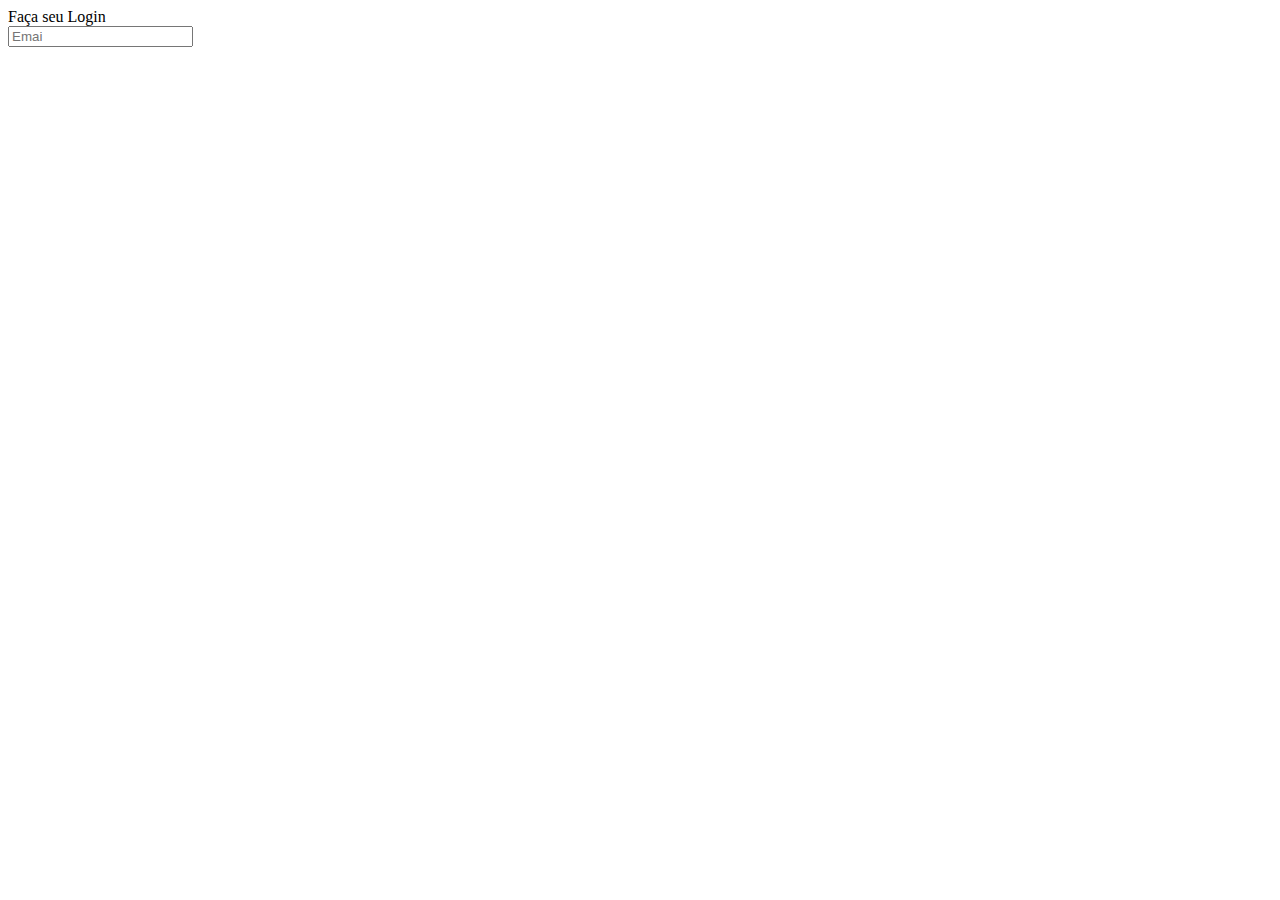
==== index.html @ e7928db2 "versão01" ====
<!DOCTYPE html>
<html lang="pt-br">
<head>
    <meta charset="UTF-8">
    <meta name="viewport" content="width=device-width, initial-scale=1.0">
    <title>PBL BIBLIOTECA</title>
</head>
<body>
    <div class="container">
        <div class="wrapper">
            <div class="title">
                <span>Faça seu Login</span>
    
            </div>
            <form action="dahsboard.html">
                <div class="row">
                    <div class = "i"><i class="fa-solid fa-user" style="color: white;"></i></div>
                    <input type="text" placeholder="Emai" id="Emai" required>

                    </div>
                
                </div>

            </form>

        </div>
    
    </div>
</body>
</html>
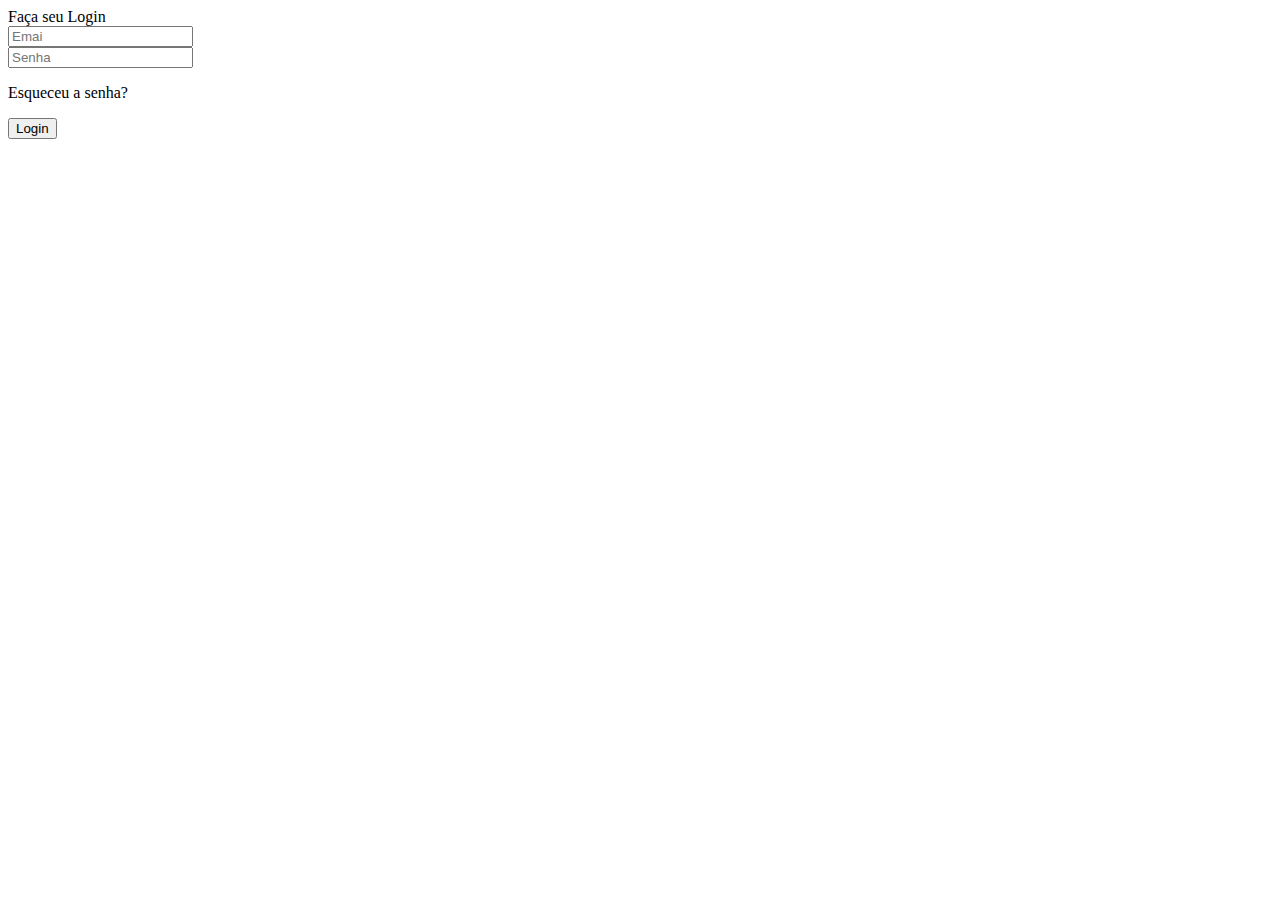
==== commit d8e1fae7: "v1" ====
--- a/index.html
+++ b/index.html
@@ -16,10 +16,17 @@
                 <div class="row">
                     <div class = "i"><i class="fa-solid fa-user" style="color: white;"></i></div>
                     <input type="text" placeholder="Emai" id="Emai" required>
-
-                    </div>
+                      </div>
+                      <div class="row">
+                        <div class = "i"><i class="fa-solid fa-lock" style="color: white;"></i></div>
+                        <input type="password" placeholder="Senha" id="Senha" required>
                 
                 </div>
+                <div class="row button">
+                    <div class = "pass"><p>Esqueceu a senha?</p></div>
+                    <input type= "submit" value = "Login" onclick="logar(); return false">
+                </div>
+            
 
             </form>
 
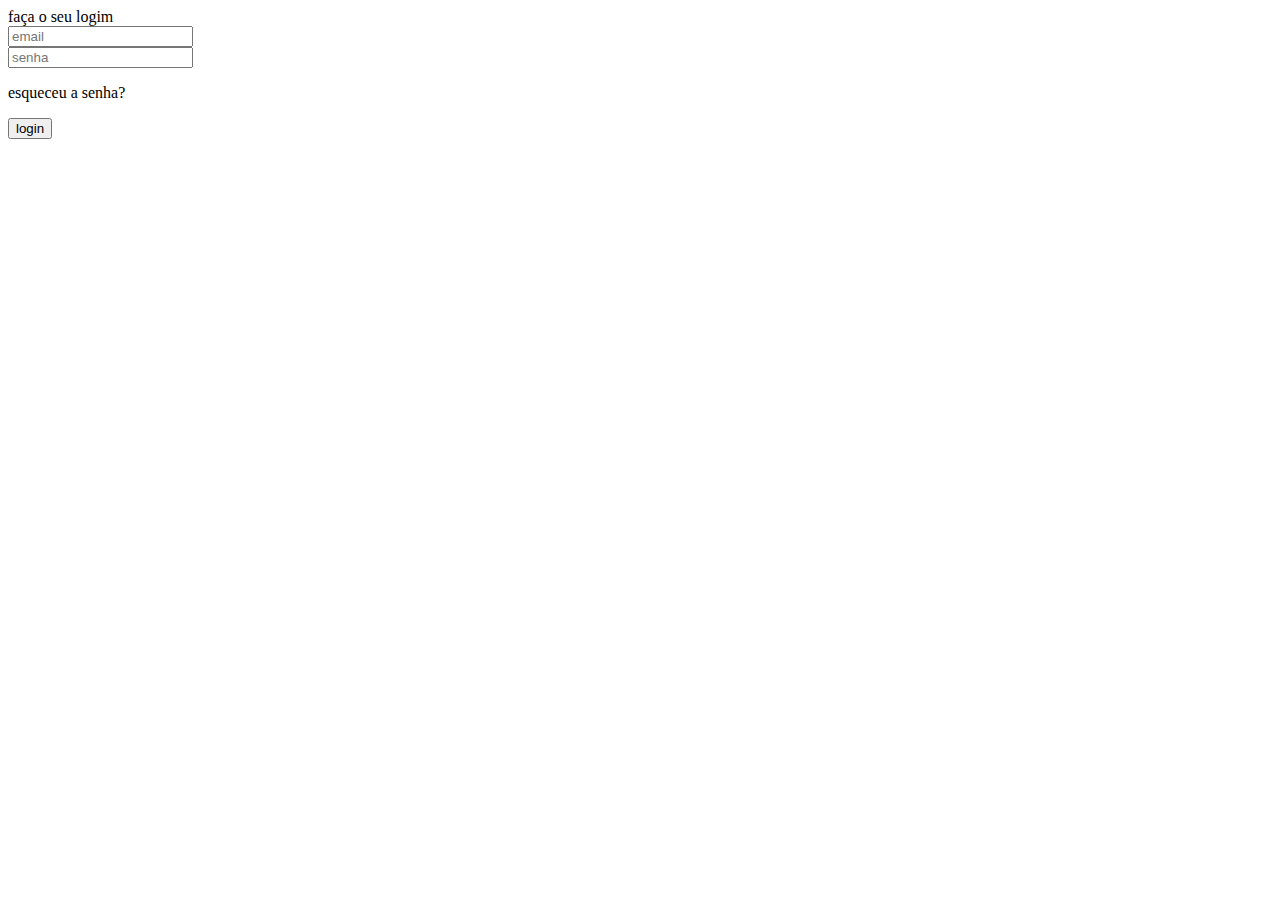
==== commit bbcf71ec: "v1" ====
--- a/index.html
+++ b/index.html
@@ -3,35 +3,30 @@
 <head>
     <meta charset="UTF-8">
     <meta name="viewport" content="width=device-width, initial-scale=1.0">
-    <title>PBL BIBLIOTECA</title>
+    <title>Document</title>
 </head>
 <body>
-    <div class="container">
-        <div class="wrapper">
+        <div class="container">
+            <div class="wrapper">
             <div class="title">
-                <span>Faça seu Login</span>
-    
+                <span>faça o seu logim</span>
             </div>
-            <form action="dahsboard.html">
-                <div class="row">
-                    <div class = "i"><i class="fa-solid fa-user" style="color: white;"></i></div>
-                    <input type="text" placeholder="Emai" id="Emai" required>
-                      </div>
-                      <div class="row">
-                        <div class = "i"><i class="fa-solid fa-lock" style="color: white;"></i></div>
-                        <input type="password" placeholder="Senha" id="Senha" required>
-                
-                </div>
-                <div class="row button">
-                    <div class = "pass"><p>Esqueceu a senha?</p></div>
-                    <input type= "submit" value = "Login" onclick="logar(); return false">
-                </div>
-            
+        <form action="dahsboard.html">
+                <div class="row"></div>
+                <div class="i"><i class="fa-solide fa-user" style="color:white;"></i></div>
+                <input type="text" placeholder="email"id="email" required>
+            </div>
+            </div>
+             <div class="row"></div>
+                <div class="i"><i class="fa-solide fa-user" style="color:white;"></i></div>
+                <input type="password" placeholder="senha" id ="senha" required>
+            </div>
 
-            </form>
-
-        </div>
-    
+            <div class="row button">
+                    <div class="pass"><p>esqueceu a senha?</p></div>
+                    <input type="submit" value="login" onclick="logar(); return false" >
+            </div>
+        </form>
     </div>
 </body>
 </html>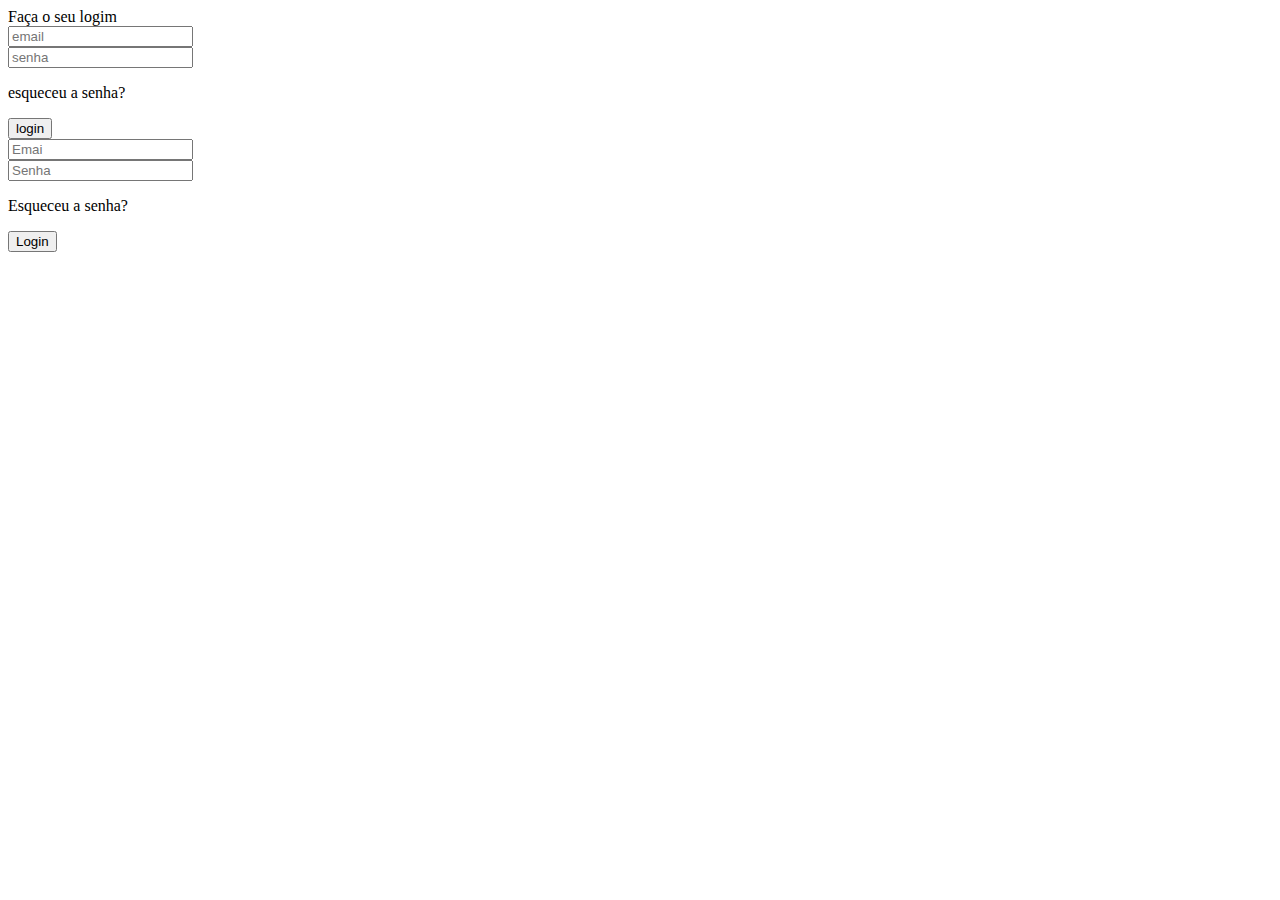
==== commit 76c76a29: "v1" ====
--- a/index.html
+++ b/index.html
@@ -9,7 +9,7 @@
         <div class="container">
             <div class="wrapper">
             <div class="title">
-                <span>faça o seu logim</span>
+                <span>Faça o seu logim</span>
             </div>
         <form action="dahsboard.html">
                 <div class="row"></div>
@@ -22,11 +22,30 @@
                 <input type="password" placeholder="senha" id ="senha" required>
             </div>
 
+
             <div class="row button">
                     <div class="pass"><p>esqueceu a senha?</p></div>
                     <input type="submit" value="login" onclick="logar(); return false" >
             </div>
         </form>
+
+            <form action="dahsboard.html">
+                <div class="row">
+                    <div class = "i"><i class="fa-solid fa-user" style="color: white;"></i></div>
+                    <input type="text" placeholder="Emai" id="Emai" required>
+                      </div>
+                      <div class="row">
+                        <div class = "i"><i class="fa-solid fa-lock" style="color: white;"></i></div>
+                        <input type="password" placeholder="Senha" id="Senha" required>
+                
+                </div>
+                <div class="row button">
+                    <div class = "pass"><p>Esqueceu a senha?</p></div>
+                    <input type= "submit" value = "Login" onclick="logar(); return false">
+                </div>
+            </form>
+
+        </div>
     </div>
 </body>
 </html>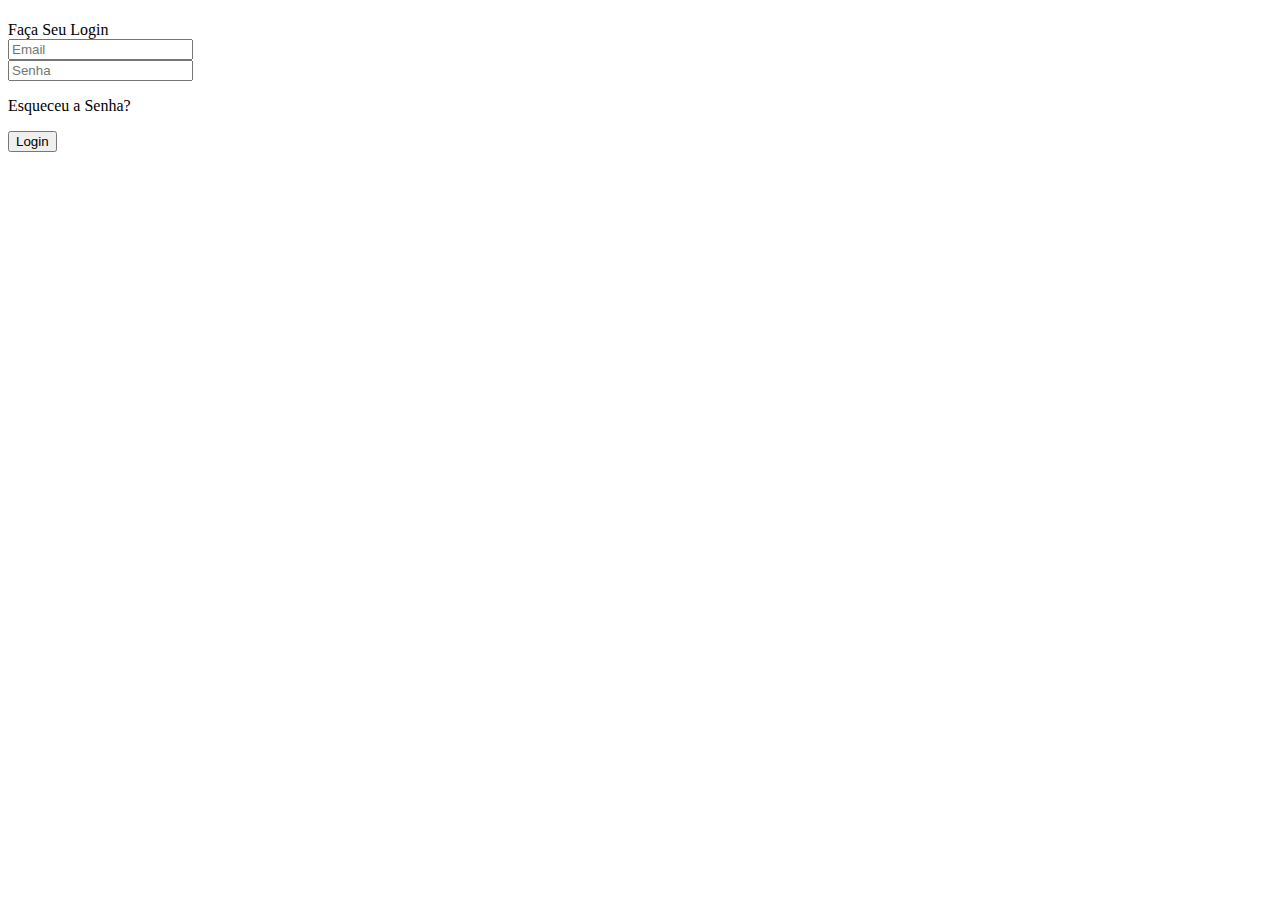
==== commit fe90b488: "v1" ====
--- a/index.html
+++ b/index.html
@@ -1,51 +1,36 @@
 <!DOCTYPE html>
-<html lang="pt-br">
+<html lang="pt-BR">
 <head>
     <meta charset="UTF-8">
     <meta name="viewport" content="width=device-width, initial-scale=1.0">
-    <title>Document</title>
+    <meta http-equiv="X-UA-Compatible" content="IE=edge">
+    <link rel="stylesheet" href="css/login.css">
+    <link rel="icon" href="img/livro.ico" />
+    
+    <title>Biblioteca Escolar - Login</title>
 </head>
+<h1></h1>
 <body>
-        <div class="container">
-            <div class="wrapper">
-            <div class="title">
-                <span>Faça o seu logim</span>
+   <div class="container">
+    <div class = "wrapper">
+        <div class = "title">
+            <span>Faça Seu Login</span>
+        </div>
+        <form action = "Dahsboard.html">
+            <div class="row">
+                <div class = "i"><i class ="fa-solid fa-user" style = "color: white;"></i></div>
+                <input type = "text" placeholder = "Email" id = "email" required>
             </div>
-        <form action="dahsboard.html">
-                <div class="row"></div>
-                <div class="i"><i class="fa-solide fa-user" style="color:white;"></i></div>
-                <input type="text" placeholder="email"id="email" required>
+            <div class="row">
+                <div class = "i"><i class="fa-solid fa-lock" style="color: white;"></i></div>
+                <input type = "password" placeholder = "Senha" id = "senha" required>
             </div>
-            </div>
-             <div class="row"></div>
-                <div class="i"><i class="fa-solide fa-user" style="color:white;"></i></div>
-                <input type="password" placeholder="senha" id ="senha" required>
-            </div>
-
-
             <div class="row button">
-                    <div class="pass"><p>esqueceu a senha?</p></div>
-                    <input type="submit" value="login" onclick="logar(); return false" >
+                <div class="pass"><p>Esqueceu a Senha?</p></div>    
+            <input type = "submit" value = "Login" onclick="logar(); return false">
             </div>
         </form>
-
-            <form action="dahsboard.html">
-                <div class="row">
-                    <div class = "i"><i class="fa-solid fa-user" style="color: white;"></i></div>
-                    <input type="text" placeholder="Emai" id="Emai" required>
-                      </div>
-                      <div class="row">
-                        <div class = "i"><i class="fa-solid fa-lock" style="color: white;"></i></div>
-                        <input type="password" placeholder="Senha" id="Senha" required>
-                
-                </div>
-                <div class="row button">
-                    <div class = "pass"><p>Esqueceu a senha?</p></div>
-                    <input type= "submit" value = "Login" onclick="logar(); return false">
-                </div>
-            </form>
-
-        </div>
     </div>
-</body>
+</div>
+<body>
 </html>